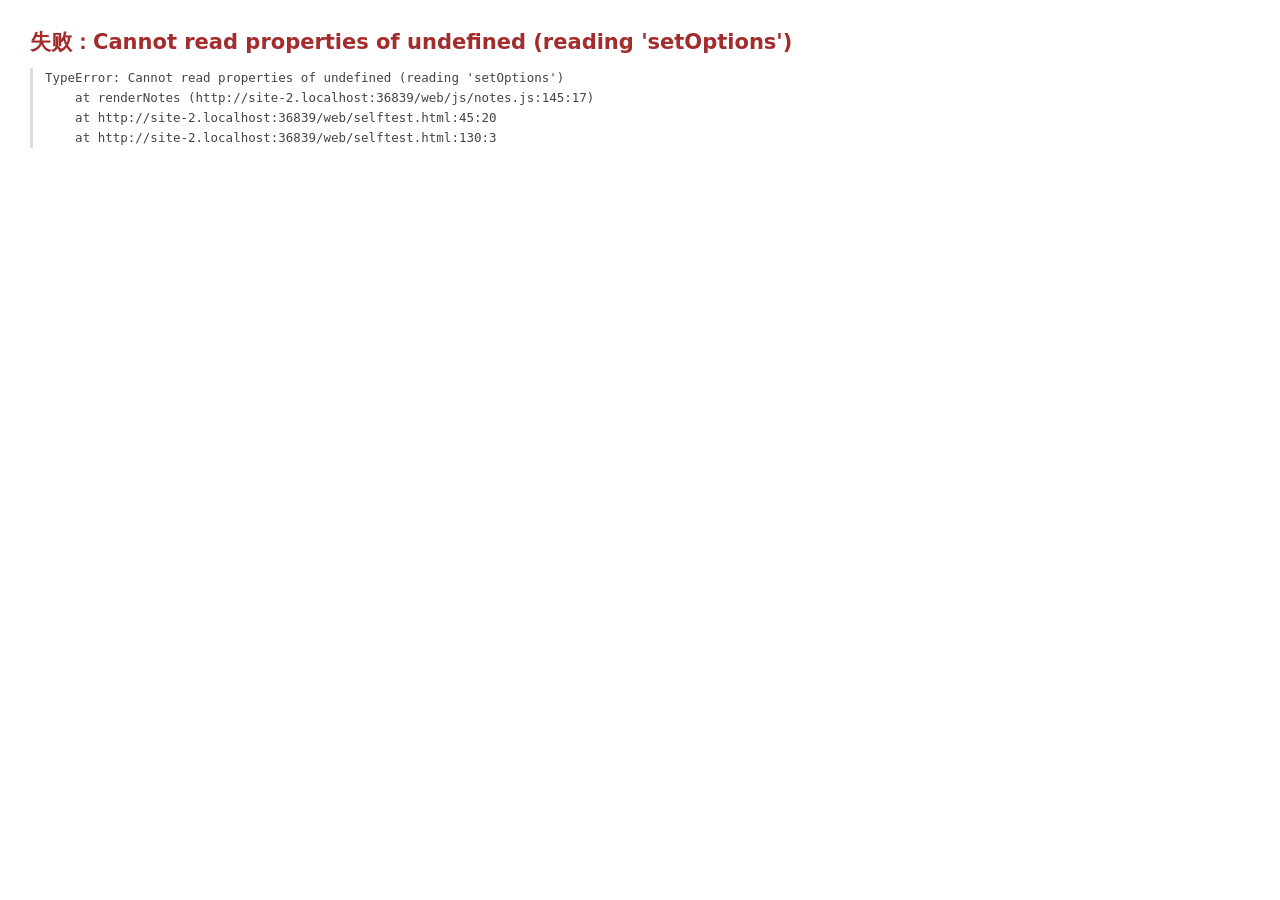
==== web/selftest.html @ 2e76c7c1 "chore: 初始化纯净项目源码与公开说明" ====
<!DOCTYPE html>
<html lang="zh-CN">
<head>
<meta charset="utf-8">
<title>Note-helper 诊断</title>
<style>
  body { font: 14px/1.6 -apple-system,"Segoe UI","Microsoft YaHei",system-ui; padding: 18px 22px; color: #26251f; }
  #s { font-size: 21px; font-weight: 600; margin-bottom: 8px; }
  .ok { color: #3b6d11; } .bad { color: #a32d2d; } .warn { color: #854f0b; }
  pre { white-space: pre-wrap; font-size: 12.5px; color: #444; border-left: 3px solid #ddd; padding-left: 12px; margin: 0; }
  canvas { border: 1px solid #ccc; max-width: 520px; margin-top: 12px; display: block; }
</style>
</head>
<body>
<div id="s">running…</div>
<pre id="d"></pre>
<script src="/vendor/pdf.min.js"></script>
<script src="/vendor/marked.min.js"></script>
<script type="module">
import { renderNotes, decorate, buildMastery } from './js/notes.js';
const s = document.getElementById('s'), d = document.getElementById('d');
const log = m => { d.textContent += m + '\n'; };
const withTimeout = (p, ms, tag) => Promise.race([
  p,
  new Promise((_, rej) => setTimeout(() => rej(new Error(tag + ' 超时 ' + ms + 'ms')), ms)),
]);
const du = (label, url) => withTimeout(fetch(url).then(async r => {
  const b = await r.arrayBuffer();
  log(label + ' -> HTTP ' + r.status + '  ' + b.byteLength + ' bytes  type=' + (r.headers.get('content-type') || '?'));
  if (!r.ok) throw new Error(label + ' 请求失败');
  return b;
}), 12000, label);

(async () => {
  try {
    let passed = 0;
    const check = (condition, name) => {
      if (!condition) throw new Error(name);
      passed++;
      log('PASS ' + name);
    };
    const article = document.createElement('article');
    const sample = '# 示例\n\n## 知识点（P1–P2）\n\n- 列表项\n\n| 项目 | 含义 |\n|---|---|\n| A | B |\n\n'
      + '> 引用（P2）\n\n```python\nprint("<tag>")\n```\n\n[[Module 2]]\n\n- [x] 任务';
    const blocks = renderNotes(article, sample);
    decorate(article, { isKnownModule: () => true });
    check(article.querySelectorAll('tr').length === 2, '保留表格行');
    check(article.querySelector('code').textContent.includes('<tag>'), '保留代码文本');
    check(article.querySelector('blockquote') && article.querySelector('li'), '保留引用与列表');
    check(article.querySelector('.pagechip')?.dataset.page === '1', '页码标签仍可生成');
    check(article.querySelector('.modlink'), '跨模块标签仍可生成');
    check(blocks.find(b => b.text === '列表项')?.page === 1, '子块继承页码');
    check(buildMastery(blocks).leafUnits.length === 1, '掌握点层级保留');
    check(article.querySelector('input').disabled && article.querySelector('input').checked, '任务框只读');
    const referenceHashes = blocks.map(b => b.hash).join(',');
    check(renderNotes(document.createElement('article'), sample).map(b => b.hash).join(',') === referenceHashes, '内容指纹稳定');
    const dangerous = '<script>window.__noteAttack = 1;<\/script><style>body{display:none}</style>'
      + '<img src="https://example.invalid/track" onerror="window.__noteAttack=2">'
      + '<a href="java&#x73;cript:alert(1)" onclick="alert(2)">危险链接</a>'
      + '<iframe srcdoc="bad"></iframe><svg onload="alert(1)"><a href="javascript:alert(1)">x</a></svg>'
      + '<form action="https://example.invalid"><input name="moduleBtn"></form>'
      + '<p id="moduleBtn" style="display:none" onmouseover="alert(1)">安全文字（P3）</p>'
      + '<a href="https://example.invalid/">普通链接</a><img src="javascript:alert(1)">';
    renderNotes(article, dangerous);
    check(!article.querySelector('script,style,iframe,svg,math,form,object,embed'), '丢弃可执行和内嵌内容');
    check(!article.querySelector('img'), '阻止远程与危险图片');
    check(Array.from(article.querySelectorAll('*')).every(el => Array.from(el.attributes)
      .every(a => !/^on/i.test(a.name) && !['style', 'id', 'name', 'srcdoc'].includes(a.name))), '去除事件和页面干扰属性');
    check(!article.querySelector('a').hasAttribute('href'), '阻止编码后的危险协议');
    check(article.querySelector('a[href]')?.rel === 'noopener noreferrer', '普通外链隔离来源与窗口');
    check(article.textContent.includes('安全文字（P3）'), '过滤后保留正常文字');
    log('笔记渲染检查通过：' + passed + ' 项（不读写课程批注）');

    log('pdfjsLib  = ' + (pdfjsLib.version || '?'));
    pdfjsLib.GlobalWorkerOptions.workerSrc = '/vendor/pdf.worker.min.js';

    const list = await withTimeout(fetch('/api/modules').then(r => r.json()), 8000, 'modules');
    // 只读比较过滤前后的文字与 Markdown 块结构，帮助判断旧批注指纹是否可能变化。
    let compatible = 0, filtered = 0;
    const shape = root => Array.from(root.querySelectorAll('h1,h2,h3,h4,h5,h6,p,li,pre,tr'))
      .map(el => el.tagName + ':' + el.textContent.replace(/\s+/g, ' ').trim()).join('\n');
    for (const item of (list.modules || []).filter(x => x.hasNotes)) {
      const response = await withTimeout(fetch('/api/module/' + encodeURIComponent(item.course)
        + '/' + encodeURIComponent(item.module) + '/notes'), 8000, 'notes');
      if (!response.ok) throw new Error('现有笔记读取失败');
      const { markdown } = await response.json();
      const before = document.createElement('template');
      before.innerHTML = window.marked.parse(markdown || '');
      const after = document.createElement('article');
      renderNotes(after, markdown || '');
      if (shape(before.content) === shape(after)) compatible++;
      else filtered++;
    }
    log('现有笔记兼容检查：' + compatible + ' 份文字与块结构一致，' + filtered + ' 份经安全过滤后变化（未写入批注）');
    const m = (list.modules || []).find(x => x.hasSlides);
    if (!m) {
      s.textContent = '笔记检查通过；没有 PDF 模块，跳过 PDF 检查';
      s.className = 'warn';
      return;
    }
    log('module    = ' + m.id);

    const dir = '/api/module/' + encodeURIComponent(m.course) + '/' + encodeURIComponent(m.module);
    await du('worker.js ', '/vendor/pdf.worker.min.js');
    await du('slides.pdf', dir + '/pdf');

    const t0 = performance.now();
    const doc = await withTimeout(pdfjsLib.getDocument({ url: dir + '/pdf',
      cMapUrl: '/vendor/cmaps/', cMapPacked: true, isEvalSupported: false }).promise, 20000, 'getDocument');
    log('getDocument OK  pages=' + doc.numPages + '  ' + Math.round(performance.now() - t0) + 'ms');

    const page = await doc.getPage(1);
    const vp1 = page.getViewport({ scale: 1 });
    log('page1 size = ' + Math.round(vp1.width) + ' x ' + Math.round(vp1.height));
    const vp = page.getViewport({ scale: 0.58 });
    const c = document.createElement('canvas');
    c.width = vp.width; c.height = vp.height;
    document.body.appendChild(c);
    await page.render({ canvasContext: c.getContext('2d'), viewport: vp }).promise;
    log('page1 rendered');

    await doc.destroy();
    s.textContent = filtered ? '通道检查通过；部分笔记被过滤，请检查兼容性日志' : '笔记安全与 PDF 通道全部通过 ✓';
    s.className = filtered ? 'warn' : 'ok';
  } catch (e) {
    s.textContent = '失败：' + e.message;
    s.className = 'bad';
    log(String((e && e.stack) || e));
  }
})();
</script>
</body>
</html>
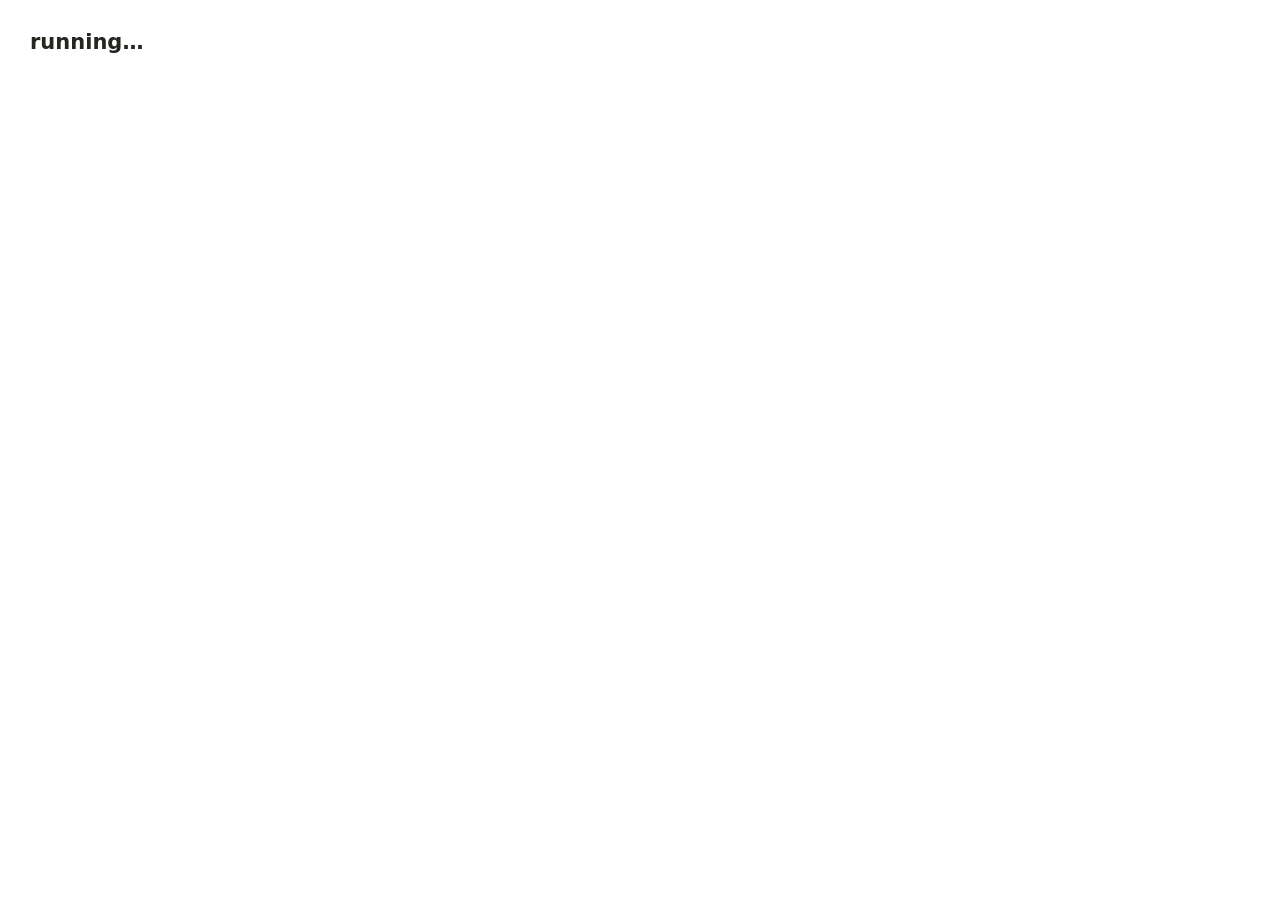
==== commit 06797f79: "fix: 升级PDF显示层与固定资源至6.4.299" ====
--- a/web/selftest.html
+++ b/web/selftest.html
@@ -14,10 +14,10 @@
 <body>
 <div id="s">running…</div>
 <pre id="d"></pre>
-<script src="/vendor/pdf.min.js"></script>
 <script src="/vendor/marked.min.js"></script>
 <script type="module">
 import { renderNotes, decorate, buildMastery } from './js/notes.js';
+import { pdfjsLib, PDF_RESOURCE_ROOT, createPdfDocument } from './js/pdfview.js';
 const s = document.getElementById('s'), d = document.getElementById('d');
 const log = m => { d.textContent += m + '\n'; };
 const withTimeout = (p, ms, tag) => Promise.race([
@@ -72,7 +72,7 @@
     log('笔记渲染检查通过：' + passed + ' 项（不读写课程批注）');
 
     log('pdfjsLib  = ' + (pdfjsLib.version || '?'));
-    pdfjsLib.GlobalWorkerOptions.workerSrc = '/vendor/pdf.worker.min.js';
+    check(pdfjsLib.version === '6.4.299', 'PDF.js 固定版本匹配');
 
     const list = await withTimeout(fetch('/api/modules').then(r => r.json()), 8000, 'modules');
     // 只读比较过滤前后的文字与 Markdown 块结构，帮助判断旧批注指纹是否可能变化。
@@ -101,12 +101,11 @@
     log('module    = ' + m.id);
 
     const dir = '/api/module/' + encodeURIComponent(m.course) + '/' + encodeURIComponent(m.module);
-    await du('worker.js ', '/vendor/pdf.worker.min.js');
+    await du('worker.mjs ', PDF_RESOURCE_ROOT + 'pdf.worker.min.mjs');
     await du('slides.pdf', dir + '/pdf');
 
     const t0 = performance.now();
-    const doc = await withTimeout(pdfjsLib.getDocument({ url: dir + '/pdf',
-      cMapUrl: '/vendor/cmaps/', cMapPacked: true, isEvalSupported: false }).promise, 20000, 'getDocument');
+    const doc = await withTimeout(createPdfDocument(dir + '/pdf').promise, 20000, 'getDocument');
     log('getDocument OK  pages=' + doc.numPages + '  ' + Math.round(performance.now() - t0) + 'ms');
 
     const page = await doc.getPage(1);
@@ -116,7 +115,7 @@
     const c = document.createElement('canvas');
     c.width = vp.width; c.height = vp.height;
     document.body.appendChild(c);
-    await page.render({ canvasContext: c.getContext('2d'), viewport: vp }).promise;
+    await page.render({ canvas: c, canvasContext: c.getContext('2d'), viewport: vp }).promise;
     log('page1 rendered');
 
     await doc.destroy();
